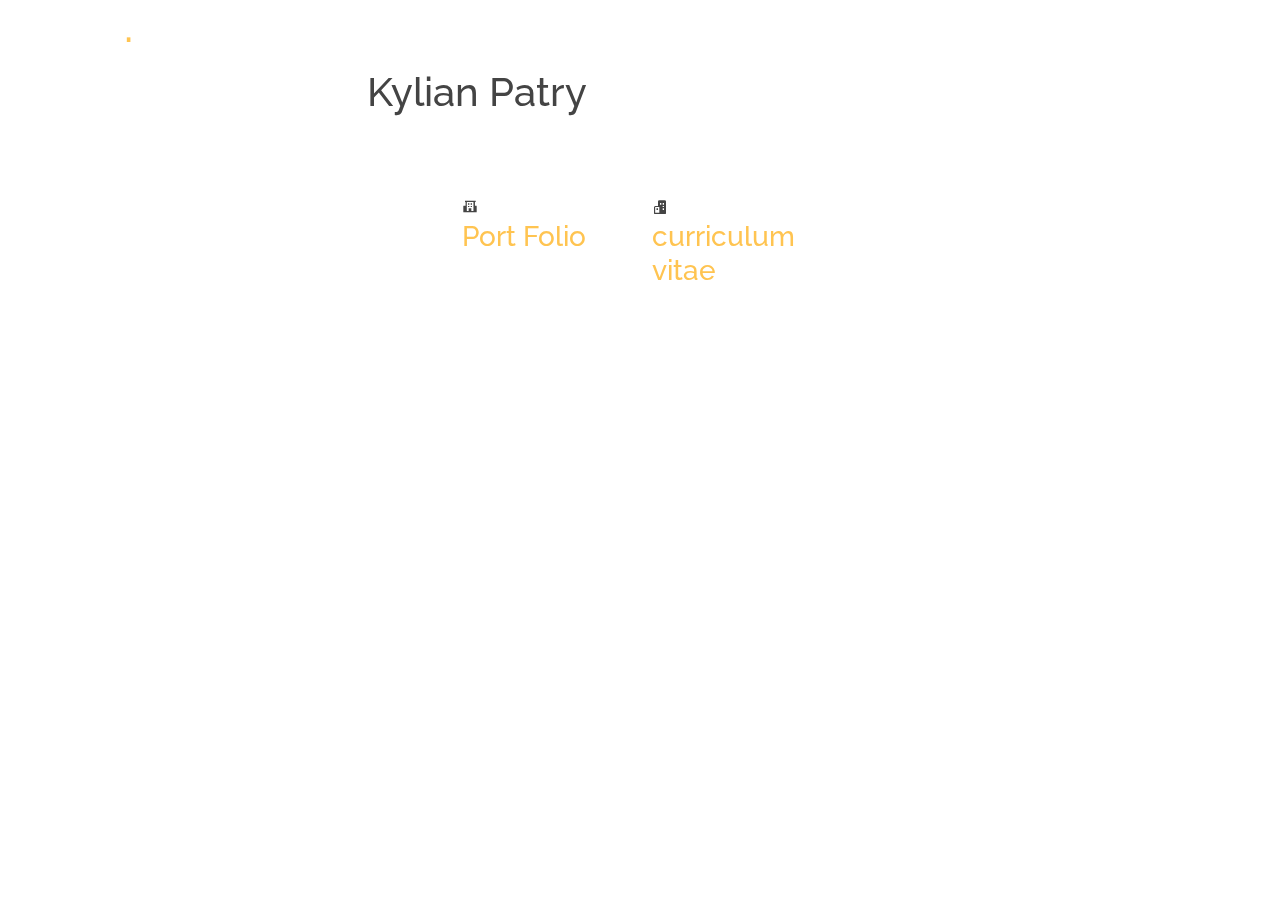
==== index.html @ 97ebb3cd "update" ====
<!DOCTYPE html>
<html lang="fr">

<head>
  <meta charset="utf-8">
  <meta content="width=device-width, initial-scale=1.0" name="viewport">

  <title>Kylian Patry - Index</title>
  <meta content="" name="description">
  <meta content="" name="keywords">
  <link rel="icon" href="assets/img/portfolio/logo_portfolio_K.png" type="image/x-icon">

  <!-- Favicons -->
  <link href="assets/img/favicon.png" rel="icon">
  <link href="assets/img/apple-touch-icon.png" rel="apple-touch-icon">

  <!-- Google Fonts -->
  <link href="https://fonts.googleapis.com/css?family=Open+Sans:300,300i,400,400i,600,600i,700,700i|Raleway:300,300i,400,400i,500,500i,600,600i,700,700i|Poppins:300,300i,400,400i,500,500i,600,600i,700,700i" rel="stylesheet">

  <!-- Vendor CSS Files -->
  <link href="assets/vendor/aos/aos.css" rel="stylesheet">
  <link href="assets/vendor/bootstrap/css/bootstrap.min.css" rel="stylesheet">
  <link href="assets/vendor/bootstrap-icons/bootstrap-icons.css" rel="stylesheet">
  <link href="assets/vendor/boxicons/css/boxicons.min.css" rel="stylesheet">
  <link href="assets/vendor/glightbox/css/glightbox.min.css" rel="stylesheet">
  <link href="assets/vendor/remixicon/remixicon.css" rel="stylesheet">
  <link href="assets/vendor/swiper/swiper-bundle.min.css" rel="stylesheet">

  <!-- Template Main CSS File -->
  <link href="assets/css/style.css" rel="stylesheet">

  <!-- =======================================================
  * Template Name: Gp
  * Updated: Mar 10 2023 with Bootstrap v5.2.3
  * Template URL: https://bootstrapmade.com/gp-free-multipurpose-html-bootstrap-template/
  * Author: BootstrapMade.com
  * License: https://bootstrapmade.com/license/
  ======================================================== -->
</head>

<body>

  <!-- ======= Header ======= -->
  <header id="header" class="fixed-top ">
    <div class="container d-flex align-items-center justify-content-lg-between">

      <h1 class="logo me-auto me-lg-0"><a href="index.html">KP<span>.</span></a></h1>
      <!-- Uncomment below if you prefer to use an image logo -->
      <!-- <a href="index.html" class="logo me-auto me-lg-0"><img src="assets/img/logo.png" alt="" class="img-fluid"></a>-->

    </div>
  </header><!-- End Header -->

  <!-- ======= Hero Section ======= -->
  <section id="herso" class="d-flex align-items-center justify-content-center">
    <div class="container" data-aos="fade-up">

      <div class="row justify-content-center" data-aos="fade-up" data-aos-delay="150">
        <div class="col-xl-6 col-lg-8">
          <h2></h2>
          <h1>Kylian Patry</h1>
        </div>
      </div>

      <div class="row gy-4 mt-5 justify-content-center" data-aos="zoom-in" data-aos-delay="250">
        <div class="col-xl-2 col-md-4">
          <div class="icon-box">
            <i class='bx bxs-school'></i>
            <h3><a href="portfolio.html">Port Folio</a></h3>
          </div>
        </div>
        <div class="col-xl-2 col-md-4">
          <div class="icon-box">
            <i class='bx bxs-buildings' ></i>
            <h3><a href="public/CV_Kylian_PATRY.pdf">curriculum vitae</a></h3>
          </div>
        </div>
      </div>

    </div>
  </section><!-- End Hero -->


  <div id="preloader"></div>
  <a href="#" class="back-to-top d-flex align-items-center justify-content-center"><i class="bi bi-arrow-up-short"></i></a>

  <!-- Vendor JS Files -->
  <script src="assets/vendor/purecounter/purecounter_vanilla.js"></script>
  <script src="assets/vendor/aos/aos.js"></script>
  <script src="assets/vendor/bootstrap/js/bootstrap.bundle.min.js"></script>
  <script src="assets/vendor/glightbox/js/glightbox.min.js"></script>
  <script src="assets/vendor/isotope-layout/isotope.pkgd.min.js"></script>
  <script src="assets/vendor/swiper/swiper-bundle.min.js"></script>
  <script src="assets/vendor/php-email-form/validate.js"></script>

  <!-- Template Main JS File -->
  <script src="assets/js/main.js"></script>

</body>

</html>
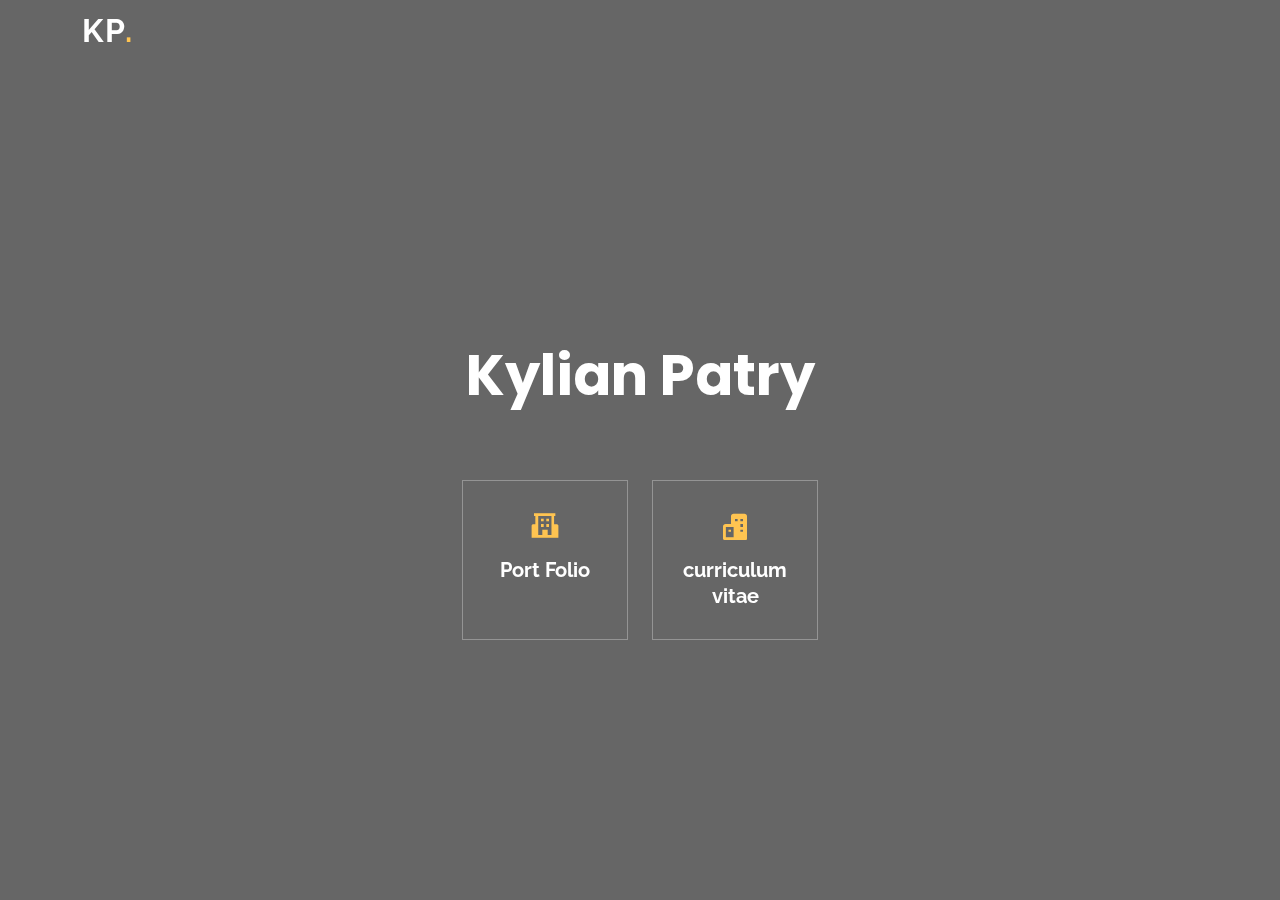
==== commit 91590a5e: "update" ====
--- a/index.html
+++ b/index.html
@@ -52,7 +52,7 @@
   </header><!-- End Header -->
 
   <!-- ======= Hero Section ======= -->
-  <section id="herso" class="d-flex align-items-center justify-content-center">
+  <section id="hero" class="d-flex align-items-center justify-content-center">
     <div class="container" data-aos="fade-up">
 
       <div class="row justify-content-center" data-aos="fade-up" data-aos-delay="150">
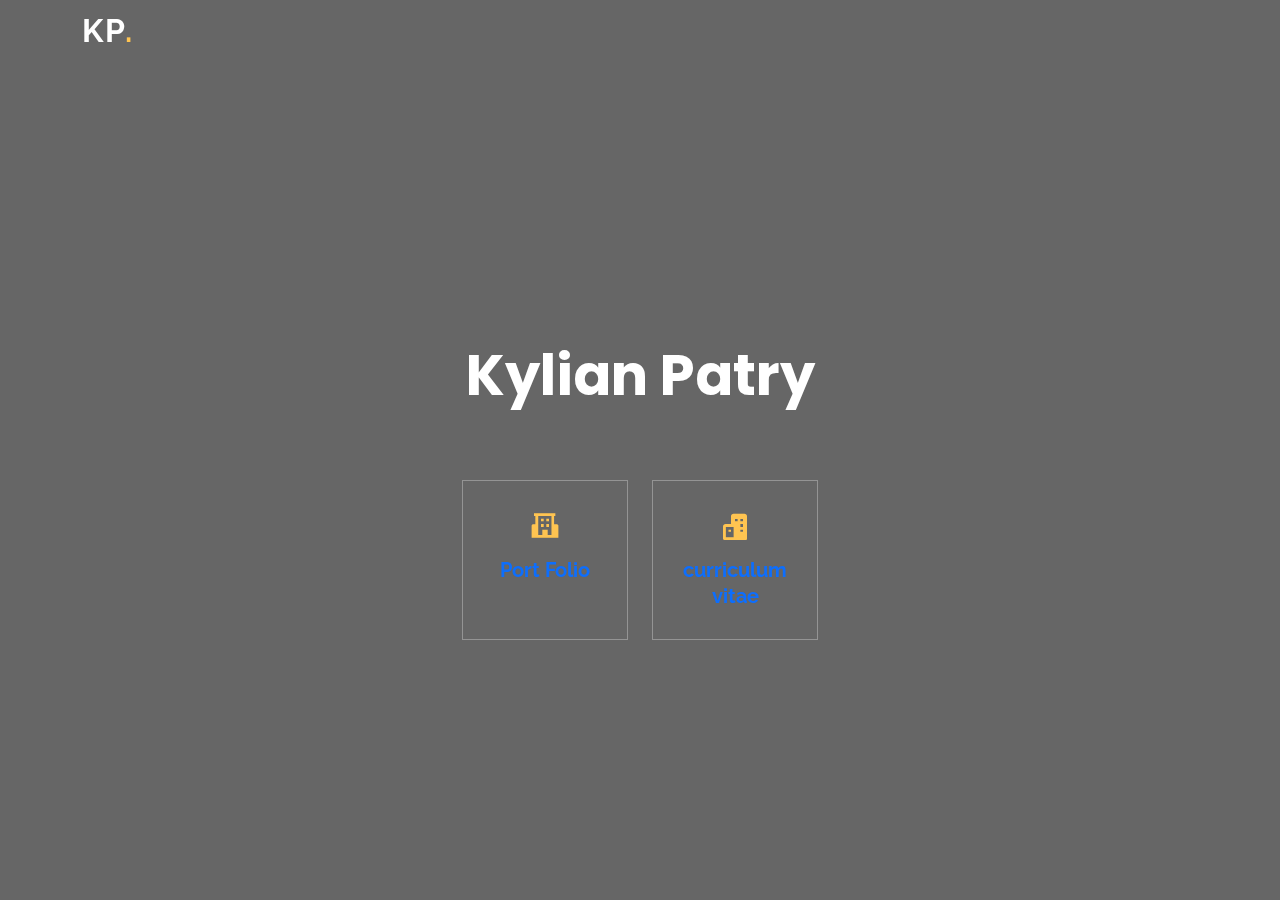
==== commit 7cbd82b2: "update" ====
--- a/index.html
+++ b/index.html
@@ -11,8 +11,7 @@
   <link rel="icon" href="assets/img/portfolio/logo_portfolio_K.png" type="image/x-icon">
 
   <!-- Favicons -->
-  <link href="assets/img/favicon.png" rel="icon">
-  <link href="assets/img/apple-touch-icon.png" rel="apple-touch-icon">
+  <link href="assets/img/portfolio/logo_portfolio_K.png" rel="icon">
 
   <!-- Google Fonts -->
   <link href="https://fonts.googleapis.com/css?family=Open+Sans:300,300i,400,400i,600,600i,700,700i|Raleway:300,300i,400,400i,500,500i,600,600i,700,700i|Poppins:300,300i,400,400i,500,500i,600,600i,700,700i" rel="stylesheet">
@@ -64,16 +63,20 @@
 
       <div class="row gy-4 mt-5 justify-content-center" data-aos="zoom-in" data-aos-delay="250">
         <div class="col-xl-2 col-md-4">
-          <div class="icon-box">
-            <i class='bx bxs-school'></i>
-            <h3><a href="portfolio.html">Port Folio</a></h3>
-          </div>
+          <a href="portfolio.html">
+            <div class="icon-box">
+              <i class='bx bxs-school'></i>
+              <h3>Port Folio</h3>
+            </div>
+          </a>
         </div>
         <div class="col-xl-2 col-md-4">
+          <a href="public/CV_Kylian_PATRY.pdf" target="_blank">
           <div class="icon-box">
             <i class='bx bxs-buildings' ></i>
-            <h3><a href="public/CV_Kylian_PATRY.pdf">curriculum vitae</a></h3>
+            <h3>curriculum vitae</h3>
           </div>
+          </a>
         </div>
       </div>
 
@@ -95,7 +98,7 @@
 
   <!-- Template Main JS File -->
   <script src="assets/js/main.js"></script>
-
 </body>
 
-</html>+
+</html>
--- a/assets/css/style.css
+++ b/assets/css/style.css
@@ -14,12 +14,20 @@
   color: #444444;
 }
 
+.yellow {
+  color: black;
+  text-decoration: none;
+}
+
 a {
-  color: #ffc451;
-  text-decoration: none;
-}
-
-a:hover {
+   text-decoration: none;
+}
+
+p {
+  color: black;
+}
+
+.yellow:hover {
   color: #ffd584;
   text-decoration: none;
 }
@@ -1549,4 +1557,46 @@
   text-align: center;
   font-size: 13px;
   color: #fff;
+}
+
+.rowTitle {
+  display: inline-flex;
+  align-items: center;
+}
+
+/* Pour changer le fond des divs en blanc ou transparent */
+.portfolio .portfolio-wrap,
+.team .member .social a {
+  background: white; /* Changez ici en 'white' pour le fond blanc */
+}
+
+/* Pour centrer les icônes dans les divs */
+.portfolio .portfolio-wrap .portfolio-links,
+.team .member .social {
+  display: flex;
+  justify-content: center;
+}
+
+.rootme {
+  background-color: #3b3a37 !important;
+}
+
+.codingame {
+  background-color: #FCD207 !important;
+}
+
+
+.about .container .row .col-lg-6 img {
+  max-width: 100%;
+  height: auto;
+}
+
+
+@media (max-width: 768px) {
+  .about .container .row {
+    flex-direction: column;
+  }
+  .about .container .row .col-lg-6 img {
+    margin-bottom: 20px;
+  }
 }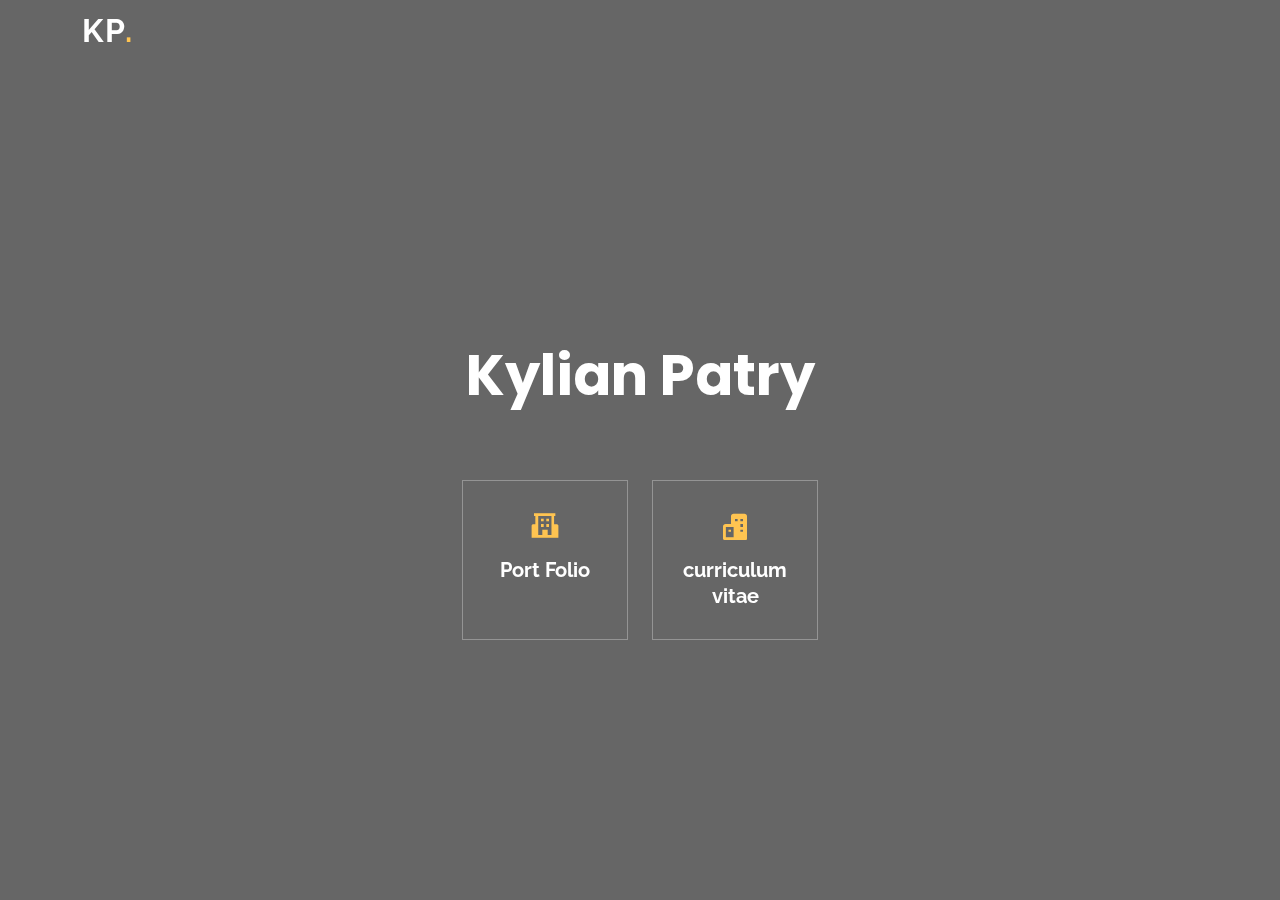
==== commit 98cf27d8: "update" ====
--- a/index.html
+++ b/index.html
@@ -39,6 +39,11 @@
 
 <body>
 
+<style>
+  .testbtn {
+    color: #ffffff !important;
+  }
+</style>
   <!-- ======= Header ======= -->
   <header id="header" class="fixed-top ">
     <div class="container d-flex align-items-center justify-content-lg-between">
@@ -63,18 +68,18 @@
 
       <div class="row gy-4 mt-5 justify-content-center" data-aos="zoom-in" data-aos-delay="250">
         <div class="col-xl-2 col-md-4">
-          <a href="portfolio.html">
+          <a href="portfolio.html" class="text-decoration-none">
             <div class="icon-box">
               <i class='bx bxs-school'></i>
-              <h3>Port Folio</h3>
+              <h3 class="testbtn">Port Folio</h3>
             </div>
           </a>
         </div>
         <div class="col-xl-2 col-md-4">
-          <a href="public/CV_Kylian_PATRY.pdf" target="_blank">
+          <a href="public/CV_Kylian_PATRY.pdf" class="text-decoration-none" style=" .testbtn{ color: white !important;}" target="_blank">
           <div class="icon-box">
             <i class='bx bxs-buildings' ></i>
-            <h3>curriculum vitae</h3>
+            <h3 class="testbtn">curriculum vitae</h3>
           </div>
           </a>
         </div>
